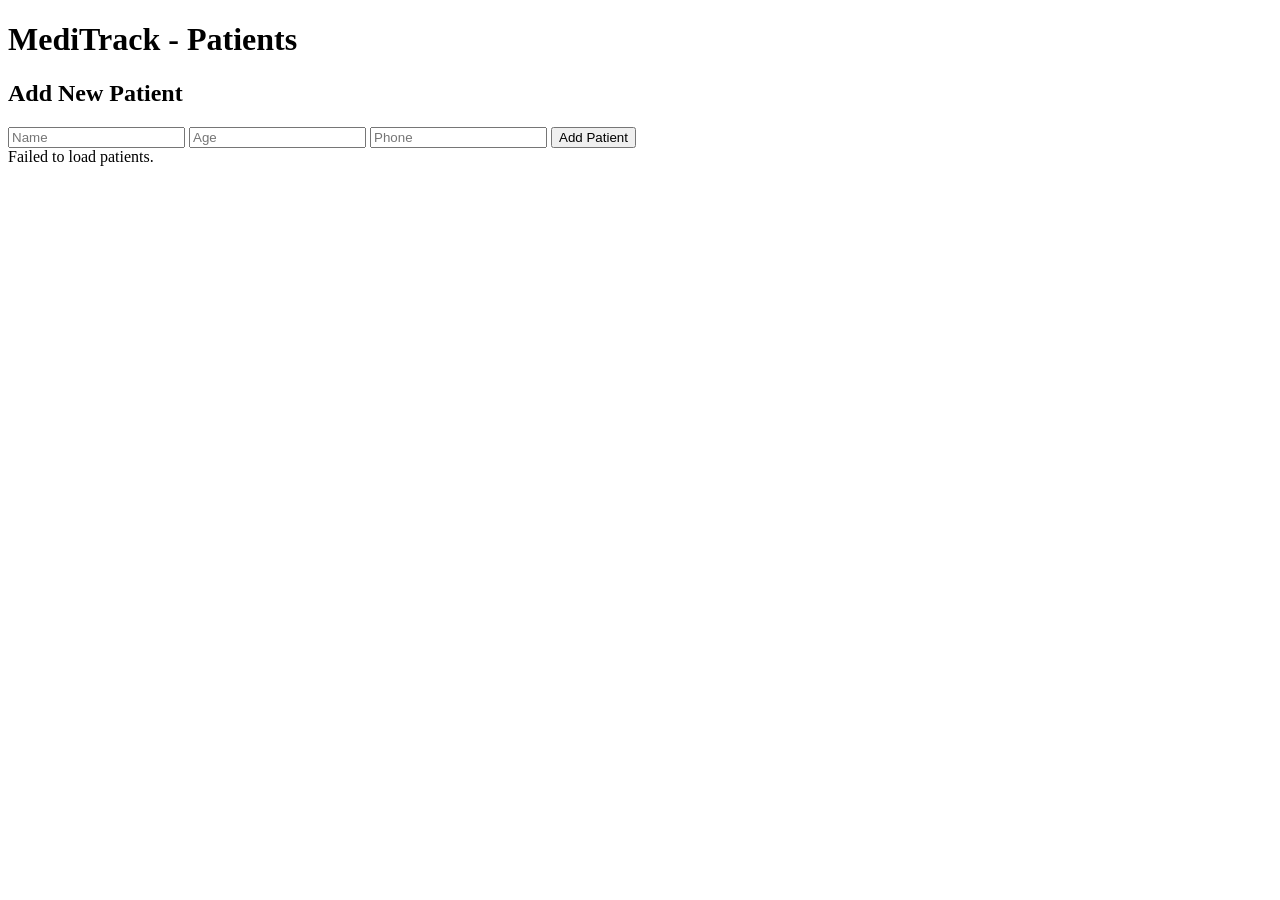
==== index.html @ 365e0236 "Initial commit - MediTrack frontend" ====
<!DOCTYPE html>
<html lang="en">
<head>
    <meta charset="UTF-8">
    <title>MediTrack</title>
    <link rel="stylesheet" href="style.css">
</head>
<body>

    <h1>MediTrack - Patients</h1>
    <h2>Add New Patient</h2>
    <form id="patient-form">
        <input type="text" id="name" placeholder="Name" required>
        <input type="number" id="age" placeholder="Age" required>
        <input type="number" id="phone" placeholder="Phone" required>
        <button type="submit">Add Patient</button>
    </form>

    <div id="patient-list"></div>
    <div id="appointment-section" style="display: none;">
        <h2>Appointments for <span id="selected-patient-name"></span></h2>
        <div id="appointment-list"></div>

        <h3>Add Appointment</h3>
        <form id="appointment-form">
            <input type="text" id="doctorName" placeholder="Doctor Name" required>
            <input type="date" id="appointmentDate" required>
            <input type="text" id="reason" placeholder="Reason" required>
            <select id="status">
                <option value="SCHEDULED">SCHEDULED</option>
                <option value="COMPLETED">COMPLETED</option>
                <option value="CANCELLED">CANCELLED</option>
            </select>
            <button type="submit">Add Appointment</button>
        </form>
    </div>

    <script src="script.js"></script>
</body>
</html>
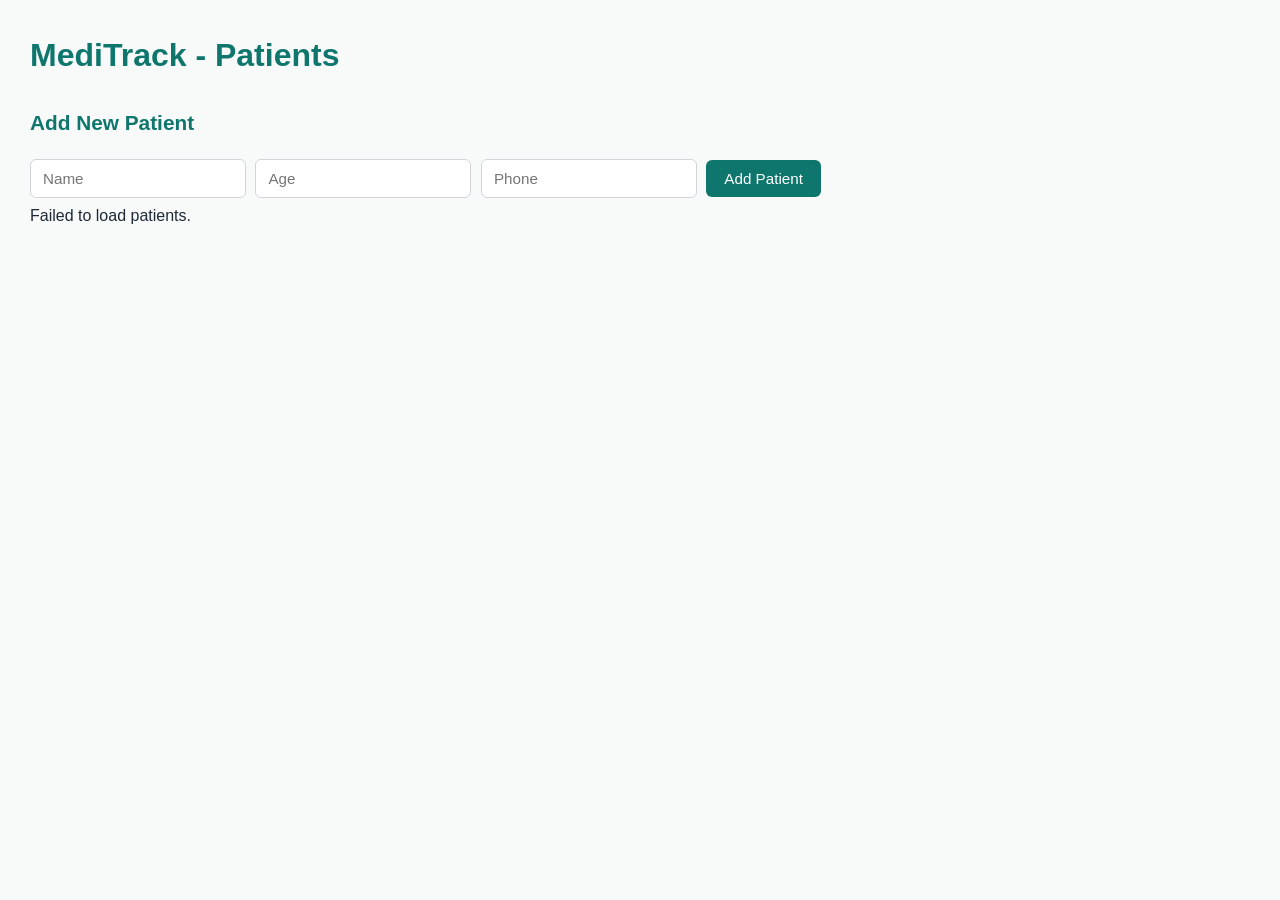
==== commit a4cb7e28: "Add login page, fix appointment bugs, add styling and inline edit" ====
--- a/index.html
+++ b/index.html
@@ -21,6 +21,7 @@
         <h2>Appointments for <span id="selected-patient-name"></span></h2>
         <div id="appointment-list"></div>
 
+        <div id="add-appointment-container" style="display:none;">
         <h3>Add Appointment</h3>
         <form id="appointment-form">
             <input type="text" id="doctorName" placeholder="Doctor Name" required>
@@ -33,8 +34,11 @@
             </select>
             <button type="submit">Add Appointment</button>
         </form>
+        </div>
     </div>
 
     <script src="script.js"></script>
+
+    
 </body>
 </html>
--- a/style.css
+++ b/style.css
@@ -0,0 +1,88 @@
+* {
+    box-sizing: border-box;
+    margin: 0;
+    padding: 0;
+}
+
+body {
+    font-family: 'Segoe UI', Arial, sans-serif;
+    background-color: #F7FAF9;
+    color: #1F2937;
+    padding: 30px;
+    line-height: 1.6;
+}
+
+h1 {
+    color: #0F766E;
+    margin-bottom: 20px;
+}
+
+h2 {
+    color: #0F766E;
+    margin: 25px 0 15px;
+    font-size: 1.3rem;
+}
+
+h3 {
+    color: #1F2937;
+    margin: 15px 0 10px;
+    font-size: 1.1rem;
+}
+
+input, select {
+    padding: 10px 12px;
+    margin: 5px 5px 5px 0;
+    border: 1px solid #D1D5DB;
+    border-radius: 6px;
+    font-size: 0.95rem;
+}
+
+input:focus, select:focus {
+    outline: none;
+    border-color: #0F766E;
+}
+
+button {
+    background-color: #0F766E;
+    color: white;
+    border: none;
+    padding: 10px 18px;
+    border-radius: 6px;
+    font-size: 0.95rem;
+    cursor: pointer;
+    margin: 5px 5px 5px 0;
+    transition: background-color 0.2s;
+}
+
+button:hover {
+    background-color: #0B5A54;
+}
+
+.patient-card {
+    background-color: #FFFFFF;
+    border: 1px solid #E5E7EB;
+    border-radius: 8px;
+    padding: 15px 20px;
+    margin-bottom: 15px;
+    box-shadow: 0 1px 3px rgba(0, 0, 0, 0.08);
+}
+
+.appointment-card {
+    background-color: #FFFBEB;
+    border-left: 4px solid #F59E0B;
+    border-radius: 6px;
+    padding: 12px 16px;
+    margin-bottom: 10px;
+}
+
+#appointment-section {
+    background-color: #FFFFFF;
+    border-radius: 8px;
+    padding: 20px;
+    margin-top: 15px;
+    box-shadow: 0 1px 3px rgba(0, 0, 0, 0.08);
+}
+
+.appointment-card button {
+    margin-top: 8px;
+}
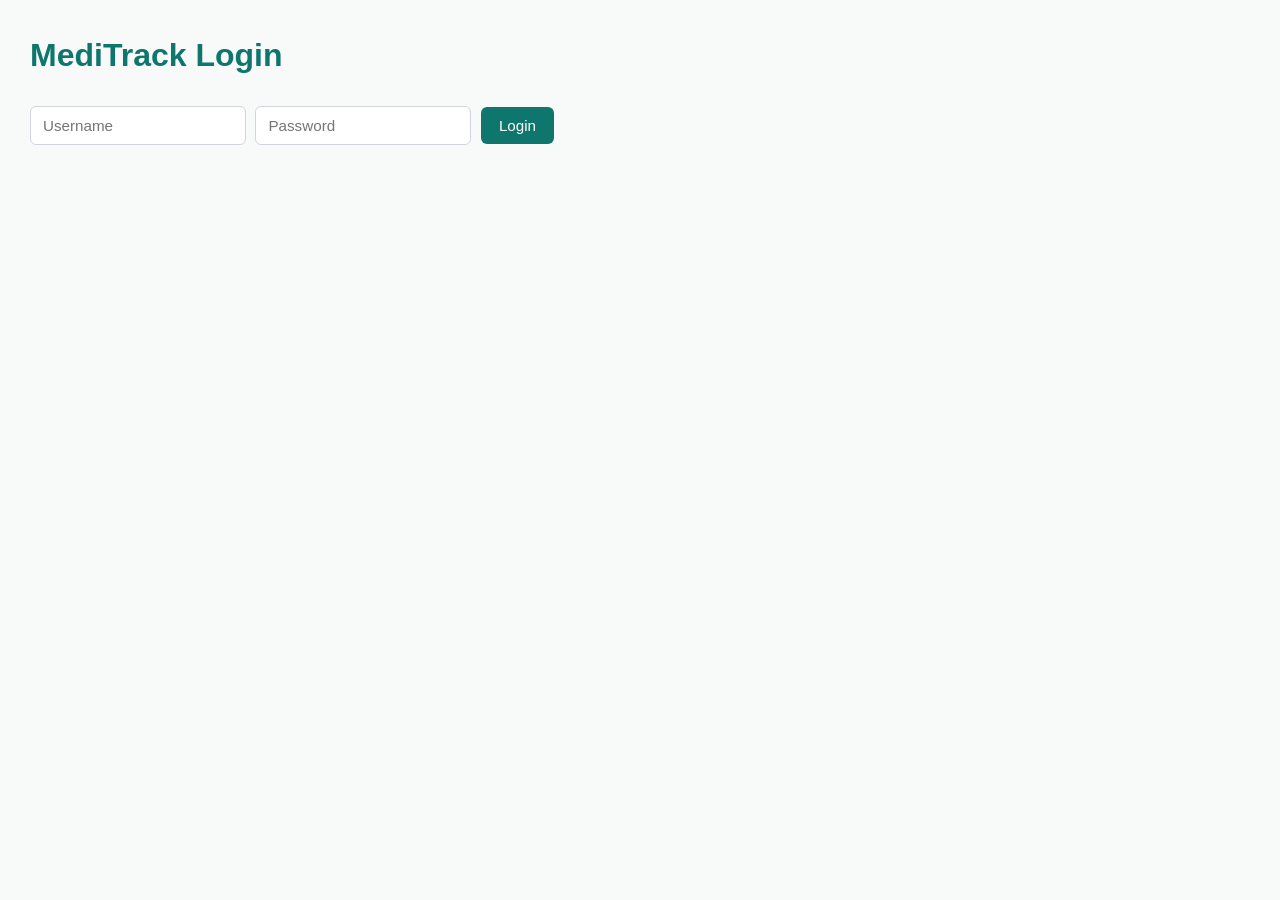
==== commit caba3780: "Add token auth, doctor/specialty dropdown, clean up patient/appointment actions - Fix broken login g" ====
--- a/index.html
+++ b/index.html
@@ -8,37 +8,75 @@
 <body>
 
     <h1>MediTrack - Patients</h1>
+
     <h2>Add New Patient</h2>
+
     <form id="patient-form">
         <input type="text" id="name" placeholder="Name" required>
+
         <input type="number" id="age" placeholder="Age" required>
+
         <input type="number" id="phone" placeholder="Phone" required>
+
         <button type="submit">Add Patient</button>
     </form>
 
     <div id="patient-list"></div>
+
     <div id="appointment-section" style="display: none;">
-        <h2>Appointments for <span id="selected-patient-name"></span></h2>
+
+        <h2>
+            Appointments for
+            <span id="selected-patient-name"></span>
+        </h2>
+
         <div id="appointment-list"></div>
 
-        <div id="add-appointment-container" style="display:none;">
-        <h3>Add Appointment</h3>
-        <form id="appointment-form">
-            <input type="text" id="doctorName" placeholder="Doctor Name" required>
-            <input type="date" id="appointmentDate" required>
-            <input type="text" id="reason" placeholder="Reason" required>
-            <select id="status">
-                <option value="SCHEDULED">SCHEDULED</option>
-                <option value="COMPLETED">COMPLETED</option>
-                <option value="CANCELLED">CANCELLED</option>
-            </select>
-            <button type="submit">Add Appointment</button>
-        </form>
+        <div id="add-appointment-container" style="display: none;">
+
+            <h3>Add Appointment</h3>
+
+            <form id="appointment-form">
+
+                <!-- Specialty -->
+                <select id="specialty" required>
+                    <option value="">Select Specialty</option>
+                </select>
+
+                <!-- Doctor -->
+                <select id="doctorName" required>
+                    <option value="">Select Doctor</option>
+                </select>
+
+                <!-- Appointment Date -->
+                <input
+                    type="date"
+                    id="appointmentDate"
+                    required
+                >
+
+                <!-- Reason Dropdown -->
+                <select id="reason" required>
+                    <option value="">Select Reason</option>
+                </select>
+
+                <!-- Status -->
+                <select id="status">
+                    <option value="SCHEDULED">SCHEDULED</option>
+                    <option value="COMPLETED">COMPLETED</option>
+                    <option value="CANCELLED">CANCELLED</option>
+                </select>
+
+                <button type="submit">
+                    Add Appointment
+                </button>
+
+            </form>
+
         </div>
     </div>
 
     <script src="script.js"></script>
 
-    
 </body>
-</html>+</html>
